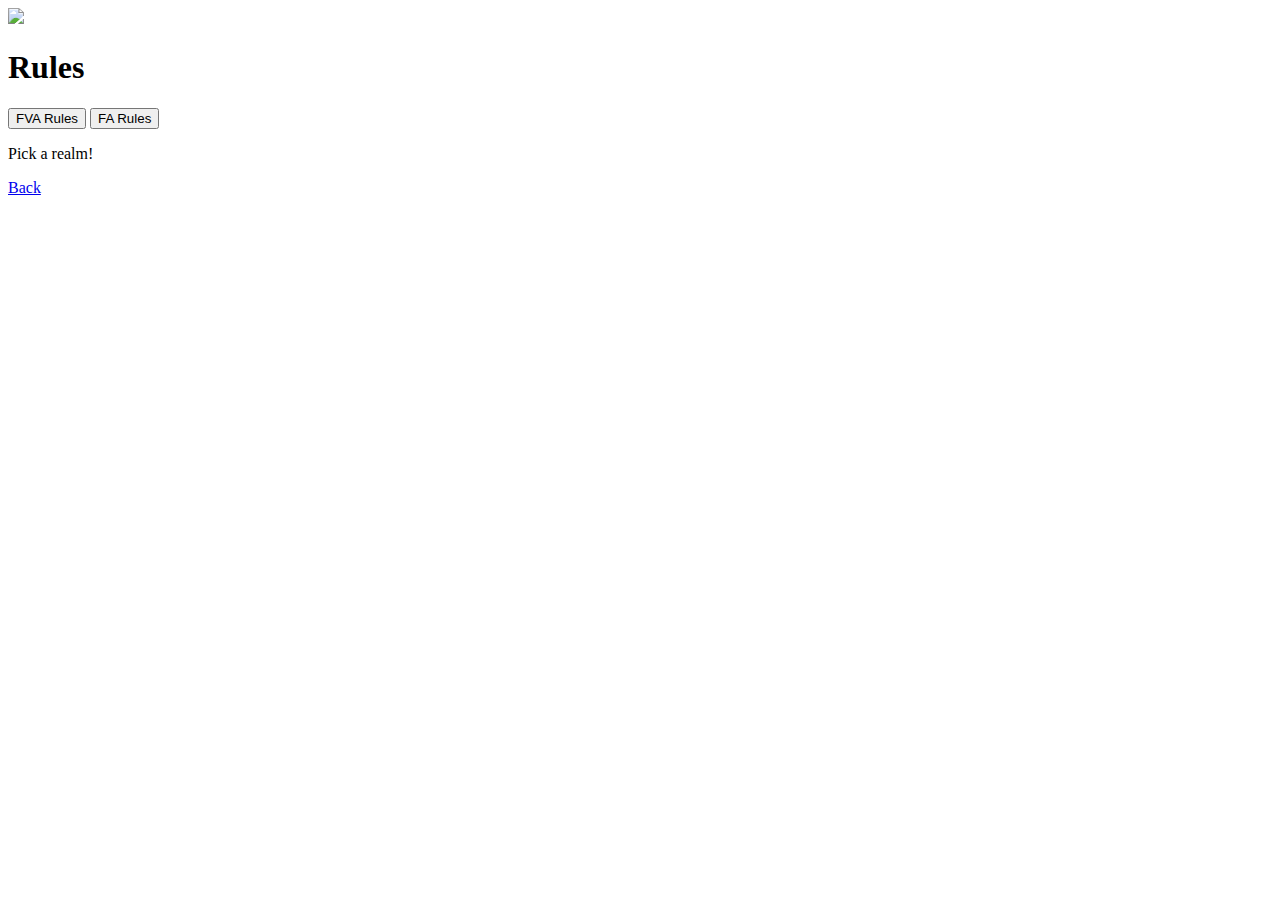
==== rules.html @ 133c16c8 "Update rules.html" ====
<!DOCTYPE html>
<html>
      <meta charset="utf-8">
    <meta name="viewport" content="width=device-width">
    <img src="https://media.discordapp.net/attachments/838562449211916308/845836856373280818/image0.gif" style="width:100%">
    <title>Server 1</title> 
    <meta name="viewport" content="width=device-width, initial-scale=1.0">
        <meta content="Fallen Network Rules!" property="og:title">
  <meta content="Official Fallen Network Rules!" property="og:description">
    <meta content="https://FallenAnarchy.shadowsniper784.repl.co" property="og:url">
    <meta content="https://cdn.discordapp.com/attachments/838562449211916308/845837030167937055/image0.jpg" property="og:image">
    <meta content="#43B581" data-react-helmet="true" name="theme-color">
  <h1>Rules</h1>
    <script src="pages/rules/rules.js"></script>
    <button onclick="fva()">FVA Rules</button>
      <button onclick="fa()">FA Rules</button><br>
    <link href="pages/rules/rules.css">
      <body>
        <p id="rules">
    Pick a realm!
    </p>
     <a href="https://fallenanarchy.github.io">Back</a>
  </body>
</html>
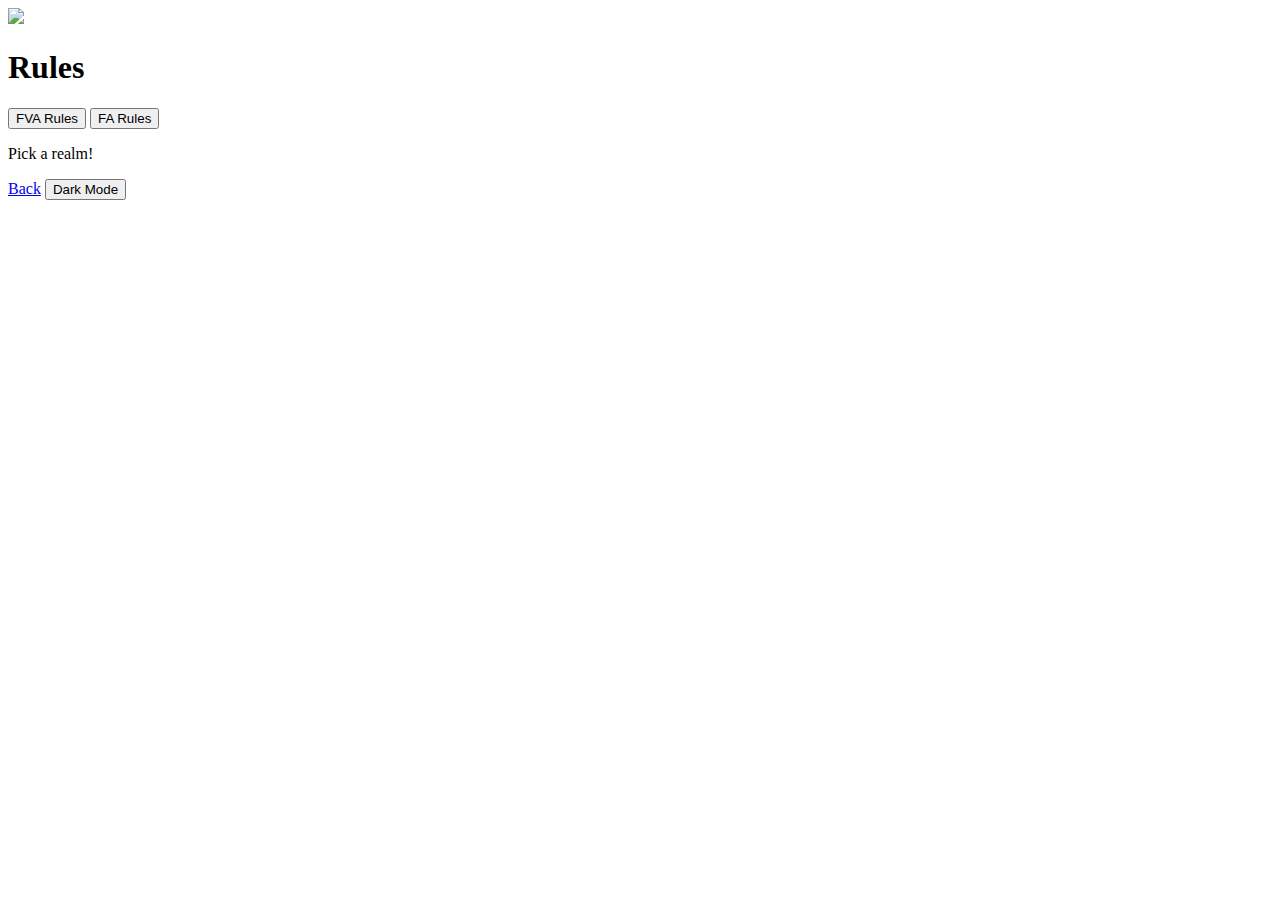
==== commit 66e419fd: "Update rules.html" ====
--- a/rules.html
+++ b/rules.html
@@ -20,5 +20,6 @@
     Pick a realm!
     </p>
      <a href="https://fallenanarchy.github.io">Back</a>
+     <button id="mode" onclick="darkmode()">Dark Mode</button>
   </body>
 </html>
